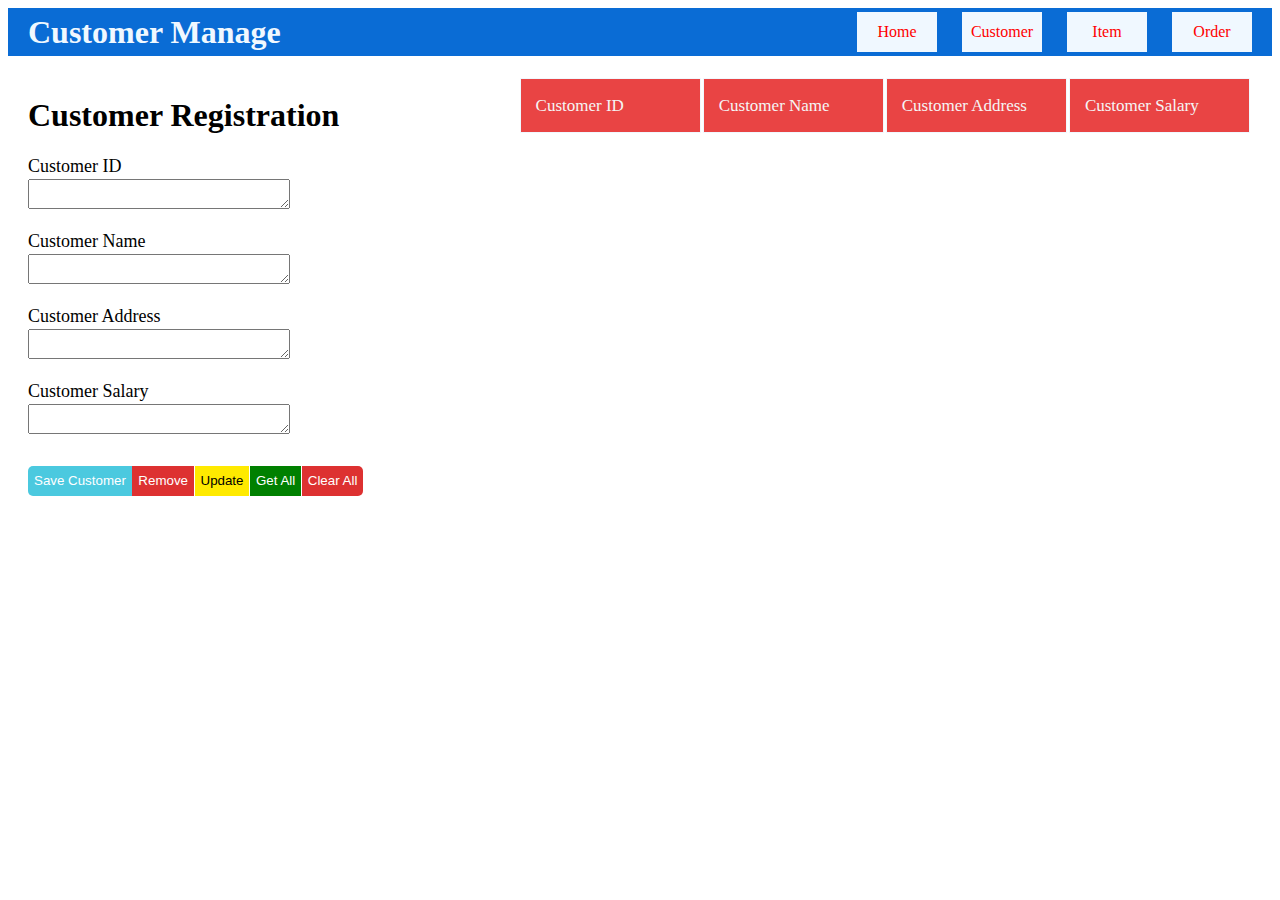
==== pages/customer.html @ 00eb3917 "Intial Commit" ====
<!DOCTYPE html>
<html lang="en">
<head>
    <meta charset="UTF-8">
    <meta name="viewport" content="width=device-width, initial-scale=1.0">
    <title>Customer Page</title>
    <link rel="stylesheet" href="/css/index.css">
    <link rel="stylesheet" href="/css/customer.css">
</head>
<body>
    <header>
        <div class="title">
            <h1>Customer Manage</h1>
        </div>

        <div class="nav-bar">
            <ul>
                <div class="nav-item">
                    <li><a href="/index.html">Home</a></li>
                </div>
                <div class="nav-item">
                    <li><a href="">Customer</a></li>
                </div>
                <div class="nav-item">
                    <li><a href="/pages/item.html">Item</a></li>
                </div>
                <div class="nav-item">
                    <li><a href="">Order</a></li>
                </div>      
            </ul>          
        </div>
    </header>

    <div id="content">
        <form>
            <h1 class="section-header">Customer Registration</h1>

            <p class="detail-title">Customer ID</p>
            <textarea name="customer id" id="CustomerID" rows="1" class="text-field"></textarea>

            <p class="detail-title">Customer Name</p>
            <textarea name="customer name" id="CustomerName" rows="1" class="text-field"></textarea>

            <p class="detail-title">Customer Address</p>
            <textarea name="customer Address" id="CustomerAddress" rows="1" class="text-field"></textarea>

            <p class="detail-title">Customer Salary</p>
            <textarea name="customer salary" id="CustomerSalary" rows="1" class="text-field"></textarea>

            <br>

            <div class="btn-list">
                <button class="btn-save button">Save Customer</button>
                <button class="btn-remove button">Remove</button>
                <button class="btn-update button">Update</button>
                <button class="btn-getall button">Get All</button>
                <button class="btn-clearall button">Clear All</button>
            </div>
        </form>

        <div class="table">
            <table>
                    <thead>
                        <tr>
                            <th>Customer ID</th>
                            <th>Customer Name</th>
                            <th>Customer Address</th>
                            <th>Customer Salary</th>
                        </tr>
                    </thead>
                    <tbody class="table-row">
                        
                    </tbody>
            </table>
        </div>
        

        
    </div>

    <script src="/controller/Customer Controller.js"></script>
</body>
</html>
---- css/index.css ----
@import url('https://fonts.googleapis.com/css2?family=Rajdhani:wght@300;400;500;600;700&display=swap');

.rajdhani-regular {
    font-family: "Rajdhani", sans-serif;
    font-weight: 400;
    font-style: normal;
}

header{
    display: flex;
    justify-content: space-between;
    align-items: center;
    padding: 0px 20px;
    background-color: #0a6cd5;
    height: 48px;
}

.title{
    color: aliceblue;
}

.nav-bar ul{
    display: flex;
    justify-content: space-between;
    gap: 25px;
    list-style: none;
}

.nav-bar ul li a{
    text-decoration: none;
    color: red;
}

.nav-item{
    background-color: aliceblue;
    width: 80px;
    height: 40px;
    display: flex;
    justify-content: center;
    align-items: center;
}

.nav-item:hover{
    background-color: white;
    box-shadow: 0 10px 15px rgba(0, 0, 0, 0.2);
}

.nav-item li a:hover{
    color: rgb(12, 11, 11);
}

#content{
    margin: 20px;
    display: grid;
    grid-template-columns: 40% 60%;
}

/* .section-header{

} */

.detail-title{
    font-size: 18px;
}

.text-field{
    margin-top: -100px;
    font-size: 20px;
}

.btn-list{
    /* gap: -50px; */
}

.button{
    margin-top: 28px;
    height: 30px;
    margin-right: -3.5px;
    border: none;
    cursor: pointer;
}

.btn-save{
    border-top-left-radius: 5px;
    border-bottom-left-radius: 5px;
    background-color: rgb(75, 201, 223);
    color: white;
}

.btn-remove{
    background-color: rgb(221, 49, 49);
    color: white;
}

.btn-update{
    background-color: rgb(255, 234, 0);
}

.btn-getall{
    background-color: green;
    color: white;
}

.btn-clearall{
    border-top-right-radius: 5px;
    border-bottom-right-radius: 5px;
    background-color: rgb(221, 49, 49);
    color: white;
}



.table table th{
    background-color: rgb(233, 68, 68);
    color: whitesmoke;
}

.table table th, .table table td{
    font-size: 17px;
    font-weight: 50;
    font-family:'Times New Roman', Times, serif;
    padding-left: 15px;

    width: 20vw;
    height: 4vw;
    border: 0.5px solid aliceblue;
    text-align: left;
}
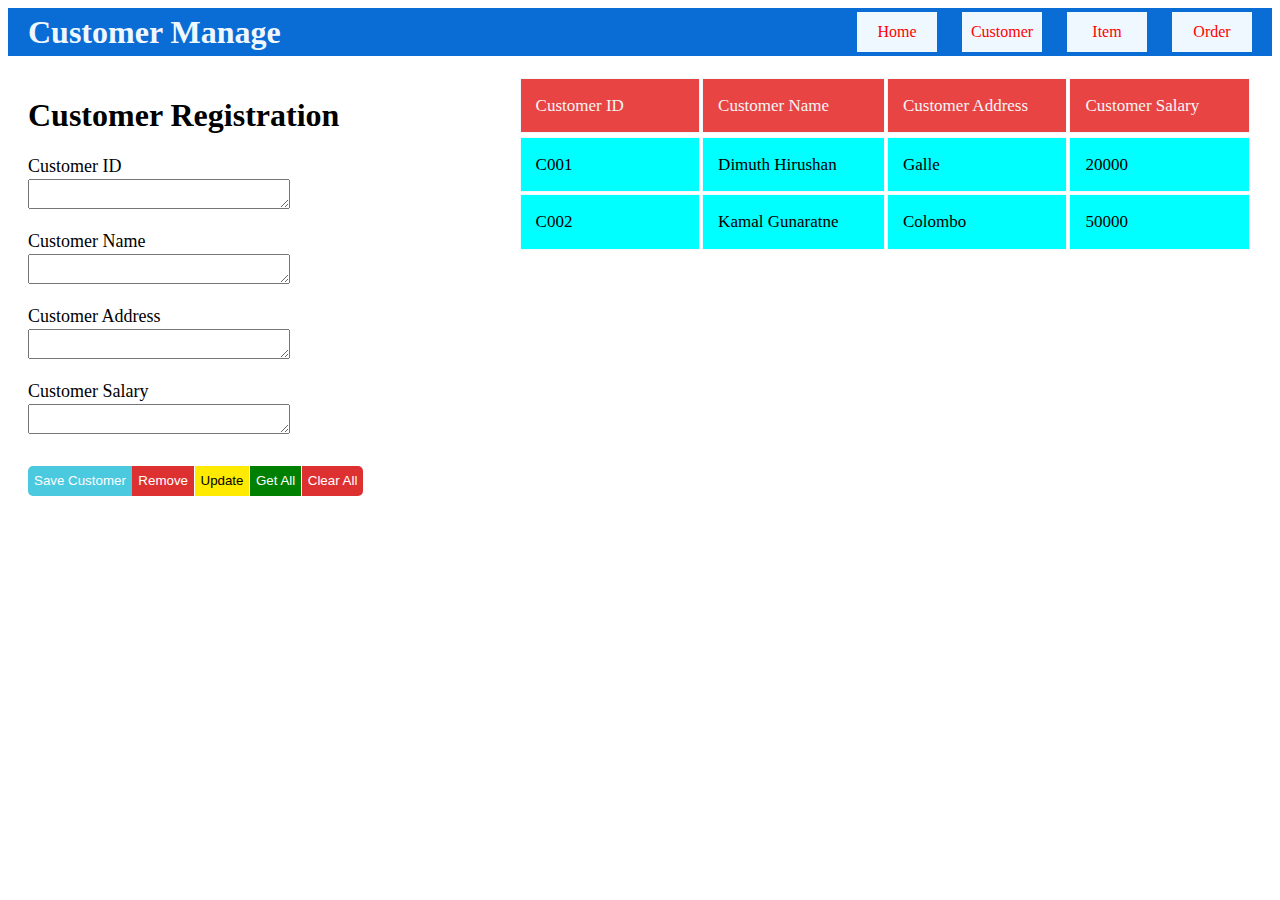
==== commit e4d48244: "getAll function done." ====
--- a/pages/customer.html
+++ b/pages/customer.html
@@ -36,7 +36,7 @@
             <h1 class="section-header">Customer Registration</h1>
 
             <p class="detail-title">Customer ID</p>
-            <textarea name="customer id" id="CustomerID" rows="1" class="text-field"></textarea>
+            <textarea name="customer id" id="CustomerId" rows="1" class="text-field"></textarea>
 
             <p class="detail-title">Customer Name</p>
             <textarea name="customer name" id="CustomerName" rows="1" class="text-field"></textarea>
@@ -50,10 +50,10 @@
             <br>
 
             <div class="btn-list">
-                <button class="btn-save button">Save Customer</button>
+                <button class="btn-save button" onclick="saveCustomer()">Save Customer</button>
                 <button class="btn-remove button">Remove</button>
                 <button class="btn-update button">Update</button>
-                <button class="btn-getall button">Get All</button>
+                <button class="btn-getall button" onclick="loadAllCustomers()">Get All</button>
                 <button class="btn-clearall button">Clear All</button>
             </div>
         </form>
@@ -68,8 +68,8 @@
                             <th>Customer Salary</th>
                         </tr>
                     </thead>
-                    <tbody class="table-row">
-                        
+                    <tbody id="table-body">
+                        <tr></tr>
                     </tbody>
             </table>
         </div>
@@ -78,6 +78,6 @@
         
     </div>
 
-    <script src="/controller/Customer Controller.js"></script>
+    <script type="module" src="/controller/Customer Controller.js"></script>
 </body>
 </html>--- a/css/index.css
+++ b/css/index.css
@@ -127,3 +127,8 @@
     text-align: left;
 }
 
+#table-body{
+    font-size: 50px;
+    background-color: aqua;
+}
+
